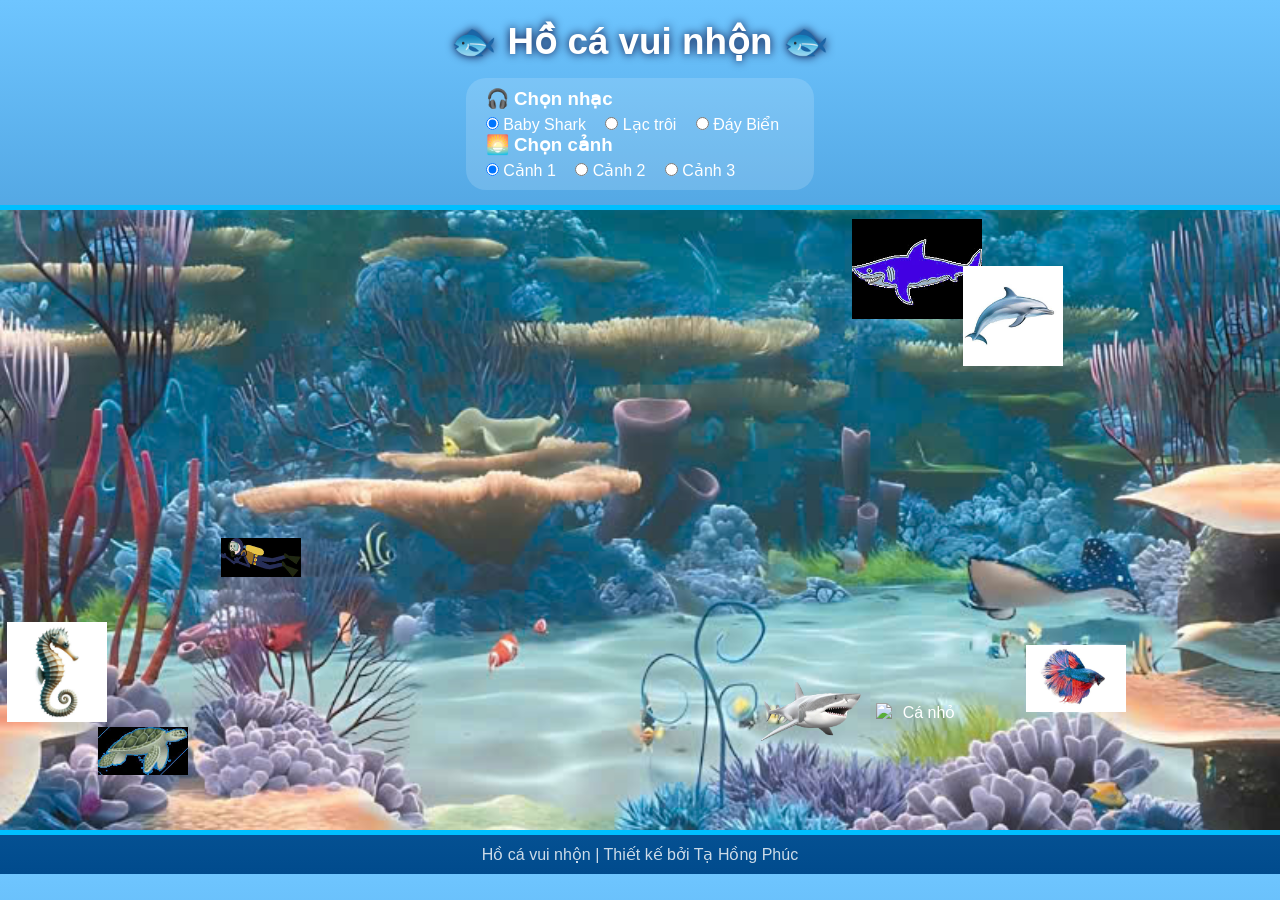
==== index.html @ 79ad491f "First commit" ====
<!DOCTYPE html>
<html lang="vi">
  <head>
    <meta charset="UTF-8" />
    <meta name="viewport" content="width=device-width, initial-scale=1.0" />
    <title>🐠 Hồ cá vui nhộn 🐟</title>
    <link rel="stylesheet" href="mystyle.css" />
  </head>
  <body>
    <h1 class="title">🐟 Hồ cá vui nhộn 🐟</h1>

    <div class="controls">
      <h3>🎧 Chọn nhạc</h3>
      <label
        ><input type="radio" name="music" id="song1" checked /> Baby
        Shark</label
      >
      <label><input type="radio" name="music" id="song2" /> Lạc trôi</label>
      <label><input type="radio" name="music" id="song3" /> Đáy Biển </label>

      <h3>🌅 Chọn cảnh</h3>
      <label><input type="radio" name="bg" id="bg1" checked /> Cảnh 1</label>
      <label><input type="radio" name="bg" id="bg2" /> Cảnh 2</label>
      <label><input type="radio" name="bg" id="bg3" /> Cảnh 3</label>
    </div>

    <!-- Hồ cá -->
    <div class="aquarium">
      <img src="/images/hoca.png" class="background bg1" alt="Cảnh 1" />
      <img src="/images/hoca2.png" class="background bg2" alt="Cảnh 2" />
      <img src="/images/hotoi.png" class="background bg3" alt="Cảnh 3" />

      <img src="/images/beca.png" class="fish fish1" alt="Cá mập" />
      <img src="/images/camp-o.png" class="fish fish2" alt="Cá nhỏ" />
      <img src="/images/tholanduong.png" class="fish fish3" alt="Rùa" />
      <img src="/images/camap.png" class="fish fish4" alt="Thợ lặn" />
      <img src="/images/rua.png" class="fish fish5" alt="Rùa biển" />
      <img src="/images/camau.png" class="fish fish6" alt="Cá vàng" />
      <img src="/images/tuoc.png" class="fish fish7" alt="Cá hồi" />
      <img src="/images/caheo.png" class="fish fish8" alt="Cá mực" />
    </div>

    <audio id="audio1" autoplay loop>
      <source src="/audio/Baby Shark.mp3" type="audio/mpeg" />
    </audio>
    <audio id="audio2" loop>
      <source src="/audio/Lạc Trôi.mp3" type="audio/mpeg" />
    </audio>
    <audio id="audio3" loop>
      <source src="/audio/Đáy Biển.mp3" type="audio/mpeg" />
    </audio>

    <footer>Hồ cá vui nhộn | Thiết kế bởi Tạ Hồng Phúc</footer>
    <script>
      // ===== XỬ LÝ NHẠC =====
      const audios = [
        document.getElementById("audio1"),
        document.getElementById("audio2"),
        document.getElementById("audio3"),
      ];

      const musicRadios = document.querySelectorAll('input[name="music"]');
      musicRadios.forEach((radio, index) => {
        radio.addEventListener("change", () => {
          audios.forEach((audio, i) => {
            if (i === index) audio.play();
            else {
              audio.pause();
              audio.currentTime = 0;
            }
          });
        });
      });

      // ===== XỬ LÝ NỀN =====
      const backgrounds = document.querySelectorAll(".background");
      const bgRadios = document.querySelectorAll('input[name="bg"]');
      bgRadios.forEach((radio, index) => {
        radio.addEventListener("change", () => {
          backgrounds.forEach((bg, i) => {
            bg.style.display = i === index ? "block" : "none";
          });
        });
      });
      backgrounds.forEach((bg, i) => {
        bg.style.display = i === 0 ? "block" : "none";
      });

     
      const fishes = document.querySelectorAll(".fish");
      const aquarium = document.querySelector(".aquarium");

      
      const fishData = [];
      fishes.forEach((fish) => {
        fishData.push({
          el: fish,
          x: Math.random() * (aquarium.clientWidth - 80),
          y: Math.random() * (aquarium.clientHeight - 80),
          vx: (Math.random() - 0.5) * 2, // vận tốc X
          vy: (Math.random() - 0.5) * 2, // vận tốc Y
        });
      });

      function animateFish() {
        fishData.forEach((fish) => {
          fish.x += fish.vx;
          fish.y += fish.vy;

          
          if (fish.x < 0 || fish.x > aquarium.clientWidth - 80) fish.vx *= -1;
          if (fish.y < 0 || fish.y > aquarium.clientHeight - 80) fish.vy *= -1;

          fish.el.style.left = fish.x + "px";
          fish.el.style.top = fish.y + "px";

          
          fish.el.style.transform = fish.vx > 0 ? "scaleX(1)" : "scaleX(-1)";
        });

        requestAnimationFrame(animateFish); 
      }

      animateFish();
    </script>
  </body>
</html>
---- mystyle.css ----
/* Tổng thể */
* {
  margin: 0;
  padding: 0;
  box-sizing: border-box;
}
body {
  background: linear-gradient(to bottom, #6ec5ff, #004b8d);
  font-family: "Comic Sans MS", cursive, sans-serif;
  color: white;
  text-align: center;
  overflow: hidden;
}

/* Tiêu đề */
.title {
  font-size: 2.3em;
  margin-top: 20px;
  text-shadow: 0 0 10px #003;
}

/* Vùng điều khiển */
.controls {
  margin: 15px 0;
  background: rgba(255, 255, 255, 0.15);
  padding: 10px 20px;
  border-radius: 20px;
  display: inline-block;
  text-align: left;
}
.controls h3 {
  margin-bottom: 5px;
}
.controls label {
  display: inline-block;
  margin-right: 15px;
  cursor: pointer;
}

/* Hồ cá */
.aquarium {
  position: relative;
  width: 100vw;
  height: 70vh;
  border-top: 5px solid #00bfff;
  border-bottom: 5px solid #00bfff;
  overflow: hidden;
}

/* Nền */
.background {
  position: absolute;
  width: 100%;
  height: 100%;
  object-fit: cover;
  opacity: 0;
  transition: opacity 1s ease;
}
.bg1 {
  opacity: 1;
}

/* Cá */
.fish {
  position: absolute;
  z-index: 2;
  width: 100px;
}
.fish1 {
  bottom: 60px;
  left: -150px;
  animation: swimRight 18s linear infinite;
}
.fish2 {
  top: 120px;
  right: -150px;
  width: 90px;
  animation: swimLeft 22s linear infinite;
}
.fish3 {
  bottom: 100px;
  left: -180px;
  width: 80px;
  animation: swimRight 25s linear infinite;
}
.fish4 {
  top: 50px;
  left: -150px;
  width: 130px;
  animation: swimRight 28s linear infinite;
}
.fish5 {
  bottom: 10px;
  right: -150px;
  width: 90px;
  animation: swimLeft 26s linear infinite;
}

/* Animation bơi */
@keyframes swimRight {
  0% {
    transform: translateX(0) scaleX(1);
  }
  50% {
    transform: translateX(110vw) scaleX(1);
  }
  51% {
    transform: translateX(110vw) scaleX(-1);
  }
  100% {
    transform: translateX(0) scaleX(-1);
  }
}

@keyframes swimLeft {
  0% {
    transform: translateX(0) scaleX(1);
  }
  50% {
    transform: translateX(-110vw) scaleX(1);
  }
  51% {
    transform: translateX(-110vw) scaleX(-1);
  }
  100% {
    transform: translateX(0) scaleX(-1);
  }
}

/* Footer */
footer {
  margin: 10px 0;
  opacity: 0.8;
}

/* ==== Hiệu ứng thay đổi nhạc & nền ==== */
#song1:checked ~ #audio1 {
  display: block;
}
#song1:checked ~ #audio2,
#song1:checked ~ #audio3 {
  display: none;
}

#song2:checked ~ #audio2 {
  display: block;
}
#song2:checked ~ #audio1,
#song2:checked ~ #audio3 {
  display: none;
}

#song3:checked ~ #audio3 {
  display: block;
}
#song3:checked ~ #audio1,
#song3:checked ~ #audio2 {
  display: none;
}

/* Ẩn tất cả audio ban đầu */
audio {
  display: none;
}

/* Cảnh */
#bg1:checked ~ .aquarium .bg1 {
  opacity: 1;
}
#bg2:checked ~ .aquarium .bg2 {
  opacity: 1;
}
#bg3:checked ~ .aquarium .bg3 {
  opacity: 1;
}
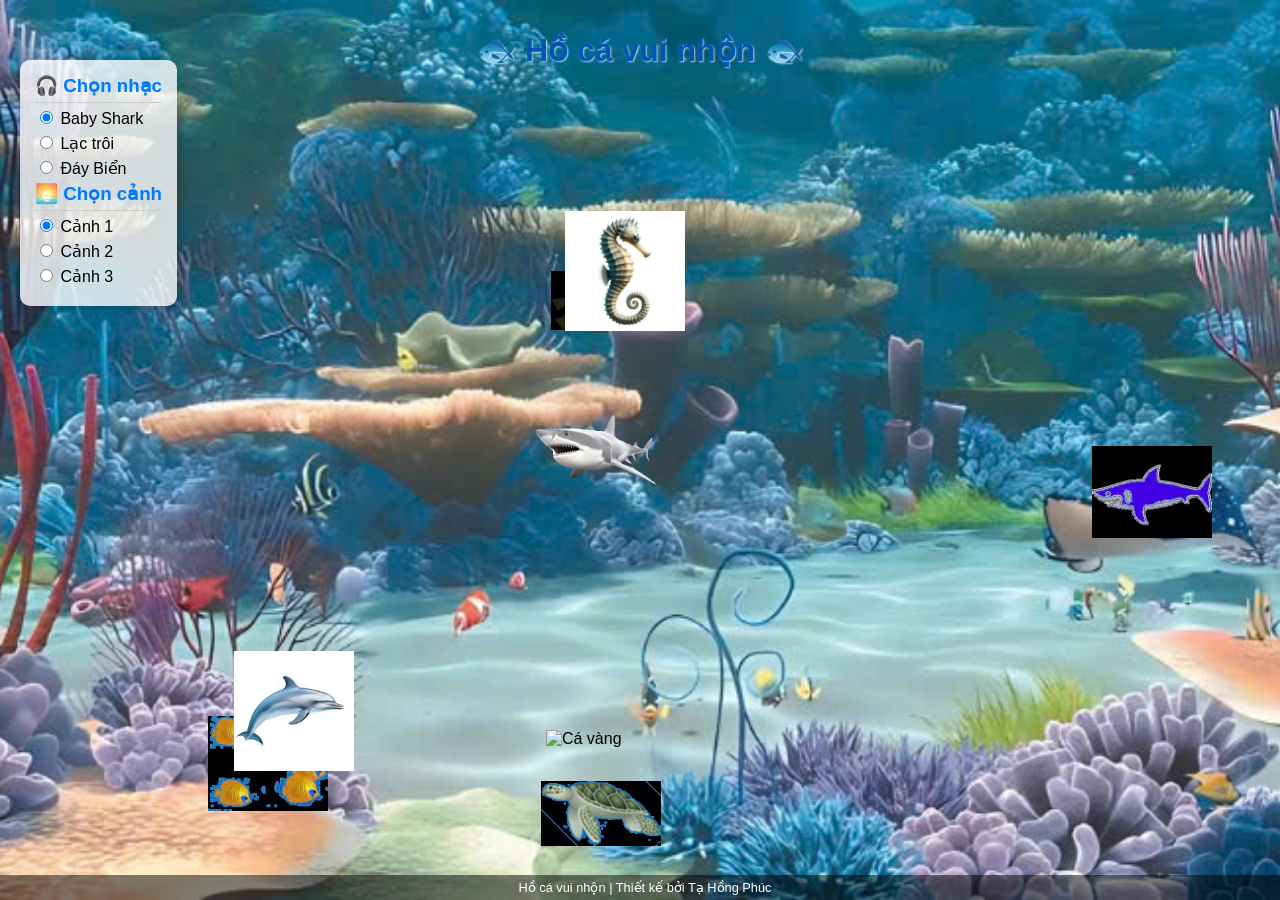
==== commit 91038ed1: "First commit" ====
--- a/index.html
+++ b/index.html
@@ -26,28 +26,28 @@
 
     <!-- Hồ cá -->
     <div class="aquarium">
-      <img src="/images/hoca.png" class="background bg1" alt="Cảnh 1" />
-      <img src="/images/hoca2.png" class="background bg2" alt="Cảnh 2" />
-      <img src="/images/hotoi.png" class="background bg3" alt="Cảnh 3" />
+      <img src="images/hoca.png" class="background bg1" alt="Cảnh 1" />
+      <img src="images/hoca2.png" class="background bg2" alt="Cảnh 2" />
+      <img src="images/hotoi.png" class="background bg3" alt="Cảnh 3" />
 
-      <img src="/images/beca.png" class="fish fish1" alt="Cá mập" />
-      <img src="/images/camp-o.png" class="fish fish2" alt="Cá nhỏ" />
-      <img src="/images/tholanduong.png" class="fish fish3" alt="Rùa" />
-      <img src="/images/camap.png" class="fish fish4" alt="Thợ lặn" />
-      <img src="/images/rua.png" class="fish fish5" alt="Rùa biển" />
-      <img src="/images/camau.png" class="fish fish6" alt="Cá vàng" />
-      <img src="/images/tuoc.png" class="fish fish7" alt="Cá hồi" />
-      <img src="/images/caheo.png" class="fish fish8" alt="Cá mực" />
+      <img src="images/beca.png" class="fish fish1" alt="Cá mập" />
+      <img src="images/dancavang.png" class="fish fish2" alt="Cá nhỏ" />
+      <img src="images/tholanduong.png" class="fish fish3" alt="Rùa" />
+      <img src="images/camap.png" class="fish fish4" alt="Thợ lặn" />
+      <img src="images/rua.png" class="fish fish5" alt="Rùa biển" />
+      <img src=images/camau.png" class="fish fish6" alt="Cá vàng" />
+      <img src="images/tuoc.png" class="fish fish7" alt="Cá hồi" />
+      <img src="images/caheo.png" class="fish fish8" alt="Cá mực" />
     </div>
 
     <audio id="audio1" autoplay loop>
-      <source src="/audio/Baby Shark.mp3" type="audio/mpeg" />
+      <source src="audio/Baby Shark.mp3" type="audio/mpeg" />
     </audio>
     <audio id="audio2" loop>
-      <source src="/audio/Lạc Trôi.mp3" type="audio/mpeg" />
+      <source src="audio/Lạc Trôi.mp3" type="audio/mpeg" />
     </audio>
     <audio id="audio3" loop>
-      <source src="/audio/Đáy Biển.mp3" type="audio/mpeg" />
+      <source src="audio/Đáy Biển.mp3" type="audio/mpeg" />
     </audio>
 
     <footer>Hồ cá vui nhộn | Thiết kế bởi Tạ Hồng Phúc</footer>
@@ -86,19 +86,18 @@
         bg.style.display = i === 0 ? "block" : "none";
       });
 
-     
+      // ===== XỬ LÝ CÁ =====
       const fishes = document.querySelectorAll(".fish");
       const aquarium = document.querySelector(".aquarium");
 
-      
       const fishData = [];
       fishes.forEach((fish) => {
         fishData.push({
           el: fish,
           x: Math.random() * (aquarium.clientWidth - 80),
           y: Math.random() * (aquarium.clientHeight - 80),
-          vx: (Math.random() - 0.5) * 2, // vận tốc X
-          vy: (Math.random() - 0.5) * 2, // vận tốc Y
+          vx: (Math.random() - 0.5) * 2,
+          vy: (Math.random() - 0.5) * 2,
         });
       });
 
@@ -107,20 +106,16 @@
           fish.x += fish.vx;
           fish.y += fish.vy;
 
-          
           if (fish.x < 0 || fish.x > aquarium.clientWidth - 80) fish.vx *= -1;
           if (fish.y < 0 || fish.y > aquarium.clientHeight - 80) fish.vy *= -1;
 
           fish.el.style.left = fish.x + "px";
           fish.el.style.top = fish.y + "px";
 
-          
           fish.el.style.transform = fish.vx > 0 ? "scaleX(1)" : "scaleX(-1)";
         });
-
-        requestAnimationFrame(animateFish); 
+        requestAnimationFrame(animateFish);
       }
-
       animateFish();
     </script>
   </body>
--- a/mystyle.css
+++ b/mystyle.css
@@ -1,175 +1,86 @@
-/* Tổng thể */
-* {
+html,
+body {
   margin: 0;
   padding: 0;
-  box-sizing: border-box;
+  width: 100%;
+  height: 100%;
+  overflow: hidden; /* Ngăn cuộn trang */
+  font-family: sans-serif;
 }
-body {
-  background: linear-gradient(to bottom, #6ec5ff, #004b8d);
-  font-family: "Comic Sans MS", cursive, sans-serif;
-  color: white;
+
+/* Tiêu đề và điều khiển: Đảm bảo chúng hiển thị trên cùng */
+.title {
   text-align: center;
+  color: #0056b3;
+  padding: 10px;
+  position: relative;
+  z-index: 10;
+  text-shadow: 1px 1px 2px rgba(255, 255, 255, 0.7);
+}
+
+.controls {
+  position: absolute;
+  top: 60px;
+  left: 20px;
+  padding: 15px;
+  background-color: rgba(255, 255, 255, 0.8);
+  border-radius: 10px;
+  box-shadow: 0 0 10px rgba(0, 0, 0, 0.2);
+  z-index: 10;
+}
+
+.controls h3 {
+  margin-top: 0;
+  margin-bottom: 5px;
+  color: #007bff;
+  border-bottom: 1px solid #ccc;
+  padding-bottom: 5px;
+}
+
+.controls label {
+  display: block;
+  margin-bottom: 5px;
+  cursor: pointer;
+}
+
+/* Yêu cầu 1: Thiết lập hồ cá (aquarium) chiếm toàn bộ màn hình */
+.aquarium {
+  position: fixed; /* Cố định với viewport */
+  top: 0;
+  left: 0;
+  width: 100vw; /* Chiếm 100% chiều rộng viewport */
+  height: 100vh; /* Chiếm 100% chiều cao viewport */
   overflow: hidden;
 }
 
-/* Tiêu đề */
-.title {
-  font-size: 2.3em;
-  margin-top: 20px;
-  text-shadow: 0 0 10px #003;
+.background {
+  position: absolute;
+  top: 0;
+  left: 0;
+  width: 100%;
+  height: 100%;
+  object-fit: cover; 
+  z-index: 1; 
 }
 
-/* Vùng điều khiển */
-.controls {
-  margin: 15px 0;
-  background: rgba(255, 255, 255, 0.15);
-  padding: 10px 20px;
-  border-radius: 20px;
-  display: inline-block;
-  text-align: left;
-}
-.controls h3 {
-  margin-bottom: 5px;
-}
-.controls label {
-  display: inline-block;
-  margin-right: 15px;
-  cursor: pointer;
+/* Yêu cầu 2: Phóng to hình ảnh các sinh vật biển (fish) */
+.fish {
+  position: absolute;
+  transition: transform 0.1s linear;
+  width: 120px; 
+  height: auto; 
+  z-index: 5; 
 }
 
-/* Hồ cá */
-.aquarium {
-  position: relative;
-  width: 100vw;
-  height: 70vh;
-  border-top: 5px solid #00bfff;
-  border-bottom: 5px solid #00bfff;
-  overflow: hidden;
+/* Footer styling */
+footer {
+  position: fixed;
+  bottom: 0;
+  width: 100%;
+  text-align: center;
+  padding: 5px;
+  background-color: rgba(0, 0, 0, 0.5);
+  color: white;
+  font-size: 0.8em;
+  z-index: 10;
 }
-
-/* Nền */
-.background {
-  position: absolute;
-  width: 100%;
-  height: 100%;
-  object-fit: cover;
-  opacity: 0;
-  transition: opacity 1s ease;
-}
-.bg1 {
-  opacity: 1;
-}
-
-/* Cá */
-.fish {
-  position: absolute;
-  z-index: 2;
-  width: 100px;
-}
-.fish1 {
-  bottom: 60px;
-  left: -150px;
-  animation: swimRight 18s linear infinite;
-}
-.fish2 {
-  top: 120px;
-  right: -150px;
-  width: 90px;
-  animation: swimLeft 22s linear infinite;
-}
-.fish3 {
-  bottom: 100px;
-  left: -180px;
-  width: 80px;
-  animation: swimRight 25s linear infinite;
-}
-.fish4 {
-  top: 50px;
-  left: -150px;
-  width: 130px;
-  animation: swimRight 28s linear infinite;
-}
-.fish5 {
-  bottom: 10px;
-  right: -150px;
-  width: 90px;
-  animation: swimLeft 26s linear infinite;
-}
-
-/* Animation bơi */
-@keyframes swimRight {
-  0% {
-    transform: translateX(0) scaleX(1);
-  }
-  50% {
-    transform: translateX(110vw) scaleX(1);
-  }
-  51% {
-    transform: translateX(110vw) scaleX(-1);
-  }
-  100% {
-    transform: translateX(0) scaleX(-1);
-  }
-}
-
-@keyframes swimLeft {
-  0% {
-    transform: translateX(0) scaleX(1);
-  }
-  50% {
-    transform: translateX(-110vw) scaleX(1);
-  }
-  51% {
-    transform: translateX(-110vw) scaleX(-1);
-  }
-  100% {
-    transform: translateX(0) scaleX(-1);
-  }
-}
-
-/* Footer */
-footer {
-  margin: 10px 0;
-  opacity: 0.8;
-}
-
-/* ==== Hiệu ứng thay đổi nhạc & nền ==== */
-#song1:checked ~ #audio1 {
-  display: block;
-}
-#song1:checked ~ #audio2,
-#song1:checked ~ #audio3 {
-  display: none;
-}
-
-#song2:checked ~ #audio2 {
-  display: block;
-}
-#song2:checked ~ #audio1,
-#song2:checked ~ #audio3 {
-  display: none;
-}
-
-#song3:checked ~ #audio3 {
-  display: block;
-}
-#song3:checked ~ #audio1,
-#song3:checked ~ #audio2 {
-  display: none;
-}
-
-/* Ẩn tất cả audio ban đầu */
-audio {
-  display: none;
-}
-
-/* Cảnh */
-#bg1:checked ~ .aquarium .bg1 {
-  opacity: 1;
-}
-#bg2:checked ~ .aquarium .bg2 {
-  opacity: 1;
-}
-#bg3:checked ~ .aquarium .bg3 {
-  opacity: 1;
-}
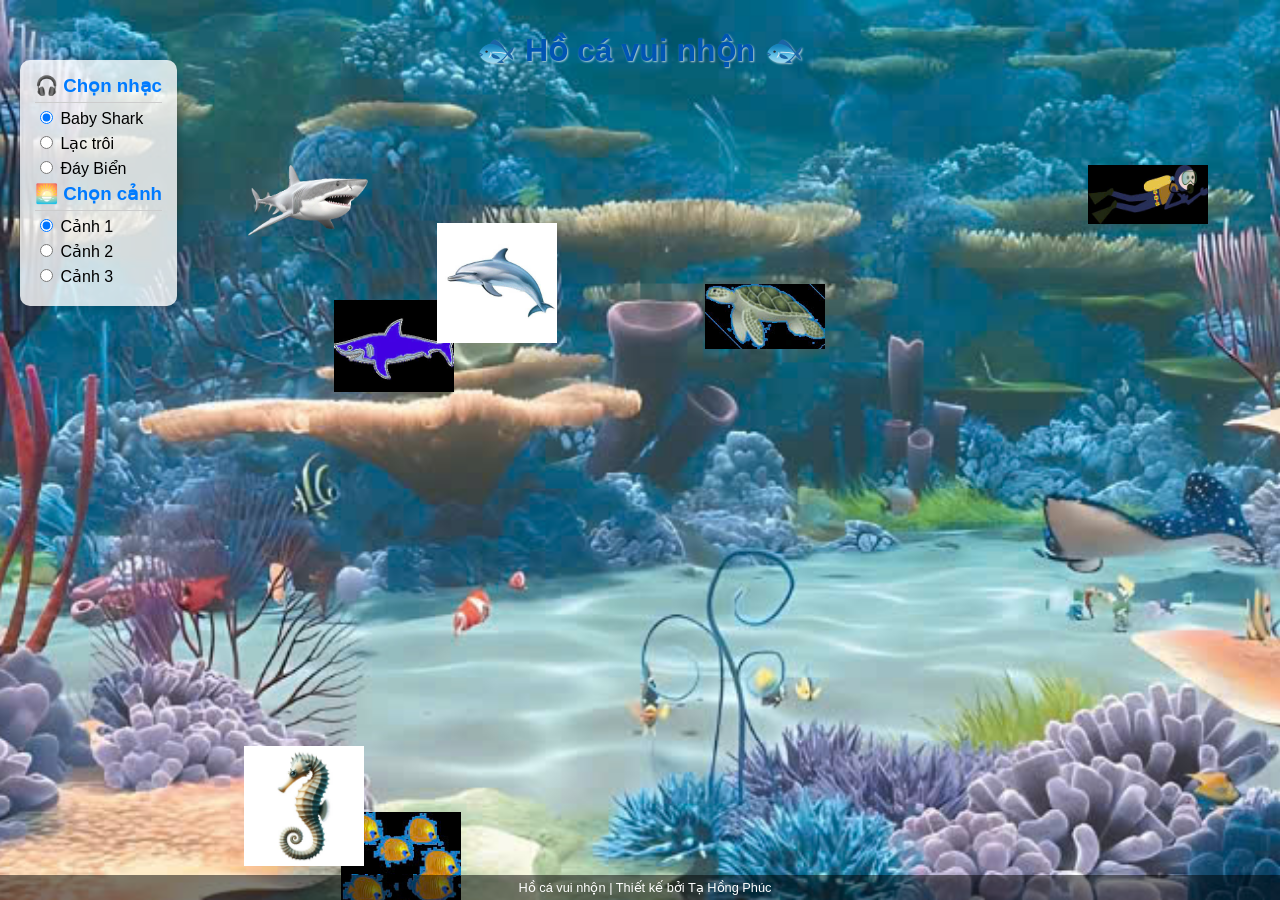
==== commit c1a0a1a6: "Update index.html" ====
--- a/index.html
+++ b/index.html
@@ -35,8 +35,7 @@
       <img src="images/tholanduong.png" class="fish fish3" alt="Rùa" />
       <img src="images/camap.png" class="fish fish4" alt="Thợ lặn" />
       <img src="images/rua.png" class="fish fish5" alt="Rùa biển" />
-      <img src=images/camau.png" class="fish fish6" alt="Cá vàng" />
-      <img src="images/tuoc.png" class="fish fish7" alt="Cá hồi" />
+    <img src="images/tuoc.png" class="fish fish7" alt="Cá hồi" />
       <img src="images/caheo.png" class="fish fish8" alt="Cá mực" />
     </div>
 
